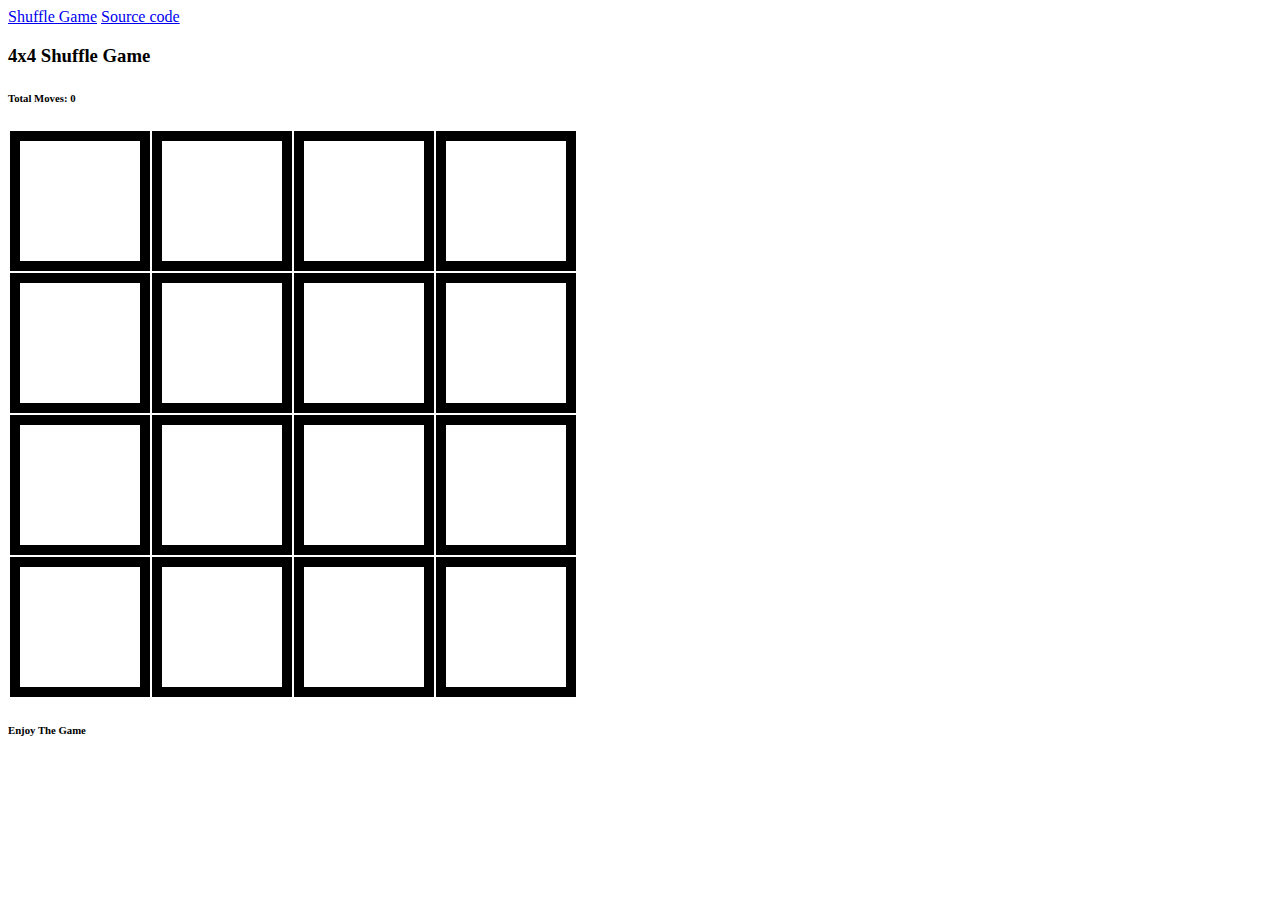
==== level/4x4.html @ 77b9ace9 "Add files via upload" ====
<!DOCTYPE html>
<html lang="en">

<head>
    <meta charset="UTF-8">
    <meta name="viewport" content="width=device-width, initial-scale=1.0">
    <link rel="stylesheet" href="https://cdn.jsdelivr.net/npm/bootstrap@4.6.0/dist/css/bootstrap.min.css"
        integrity="sha384-B0vP5xmATw1+K9KRQjQERJvTumQW0nPEzvF6L/Z6nronJ3oUOFUFpCjEUQouq2+l" crossorigin="anonymous">
    <title>4x4 Shuffle Game</title>
    <link rel="stylesheet" href="../css/4x4style.css">
    
</head>

<body>
    <nav class="navbar navbar-dark bg-dark">
        <a class="navbar-brand" href="/">Shuffle Game</a>
        <a class="btn btn-outline-light" href="https://github.com/chetanguptamrt/shuffle-game-using-html/" target="_blank">Source code</a>
    </nav>

    <div class="container-md mt-5 mb-5">
        <div class="row">
            <div class="col-12">
                <h3 class="text-center">4x4 Shuffle Game</h3>
                <h6 class="text-center">Total Moves: <span id="score">0</span></h6>
            </div>
            <div class="col-md-8 offset-md-2">
                <table class="table">
                    <tbody>
                        <tr class="game-tr">
                            <td class="game-td-1 game-td">
                                <div class="emoji emoji-1 mx-auto"></div>
                            </td>
                            <td class="game-td-2 game-td">
                                <div class="emoji emoji-2 mx-auto"></div>
                            </td>
                            <td class="game-td-3 game-td">
                                <div class="emoji emoji-3 mx-auto"></div>
                            </td>
                            <td class="game-td-4 game-td">
                                <div class="emoji emoji-4 mx-auto"></div>
                            </td>
                        </tr>
                        <tr class="game-tr">
                            <td class="game-td-5 game-td">
                                <div class="emoji emoji-5 mx-auto"></div>
                            </td>
                            <td class="game-td-6 game-td">
                                <div class="emoji emoji-6 mx-auto"></div>
                            </td>
                            <td class="game-td-7 game-td">
                                <div class="emoji emoji-7 mx-auto"></div>
                            </td>
                            <td class="game-td-8 game-td">
                                <div class="emoji emoji-8 mx-auto"></div>
                            </td>
                        </tr>
                        <tr class="game-tr">
                            <td class="game-td-9 game-td">
                                <div class="emoji emoji-9 mx-auto"></div>
                            </td>
                            <td class="game-td-10 game-td">
                                <div class="emoji emoji-10 mx-auto"></div>
                            </td>
                            <td class="game-td-11 game-td">
                                <div class="emoji emoji-11 mx-auto"></div>
                            </td>
                            <td class="game-td-12 game-td">
                                <div class="emoji emoji-12 mx-auto"></div>
                            </td>
                        </tr>
                        <tr class="game-tr">
                            <td class="game-td-13 game-td">
                                <div class="emoji emoji-13 mx-auto"></div>
                            </td>
                            <td class="game-td-14 game-td">
                                <div class="emoji emoji-14 mx-auto"></div>
                            </td>
                            <td class="game-td-15 game-td">
                                <div class="emoji emoji-15 mx-auto"></div>
                            </td>
                            <td class="game-td-16 game-td">
                                <div class="emoji emoji-16 mx-auto"></div>
                            </td>
                        </tr>
                    </tbody>
                </table>
            </div>
            <div class="col-12 mt-1">
                <h6 class="text-center font-weight-bold text-danger">Enjoy The Game</h6>
            </div>
        </div>
    </div>
    <script src="https://code.jquery.com/jquery-3.6.0.min.js"
        integrity="sha256-/xUj+3OJU5yExlq6GSYGSHk7tPXikynS7ogEvDej/m4=" crossorigin="anonymous"></script>
    <script src="../js/4x4script.js"></script>
</body>

</html>
---- css/4x4style.css ----
.game-tr {
    border: 10px solid black;
}
.game-td {
    border: 10px solid black;
    text-align: center;
    width: 100px;
    height: 100px;
    padding: 10px !important;
}
.emoji {
    border: none;
    background-repeat: no-repeat;
    background-position: center;
    background-size: cover;
    width: 100px;
    height: 100px;
}
@media only screen and (max-width:600px) {
    .game-tr {
        border: 8px solid black;
    }
    .game-td {
        border: 8px solid black;
        width: 70px;
        height: 70px;
        padding: 7px !important;
    }
    .emoji {
        width: 70px;
        height: 70px;
    }
}
@media only screen and (max-width:450px) {
    .game-tr {
        border: 5px solid black;
    }
    .game-td {
        border: 5px solid black;
        width: 55px;
        height: 55px;
        padding: 5px !important;
    }
    .emoji {
        width: 55px;
        height: 55px;
    }
}
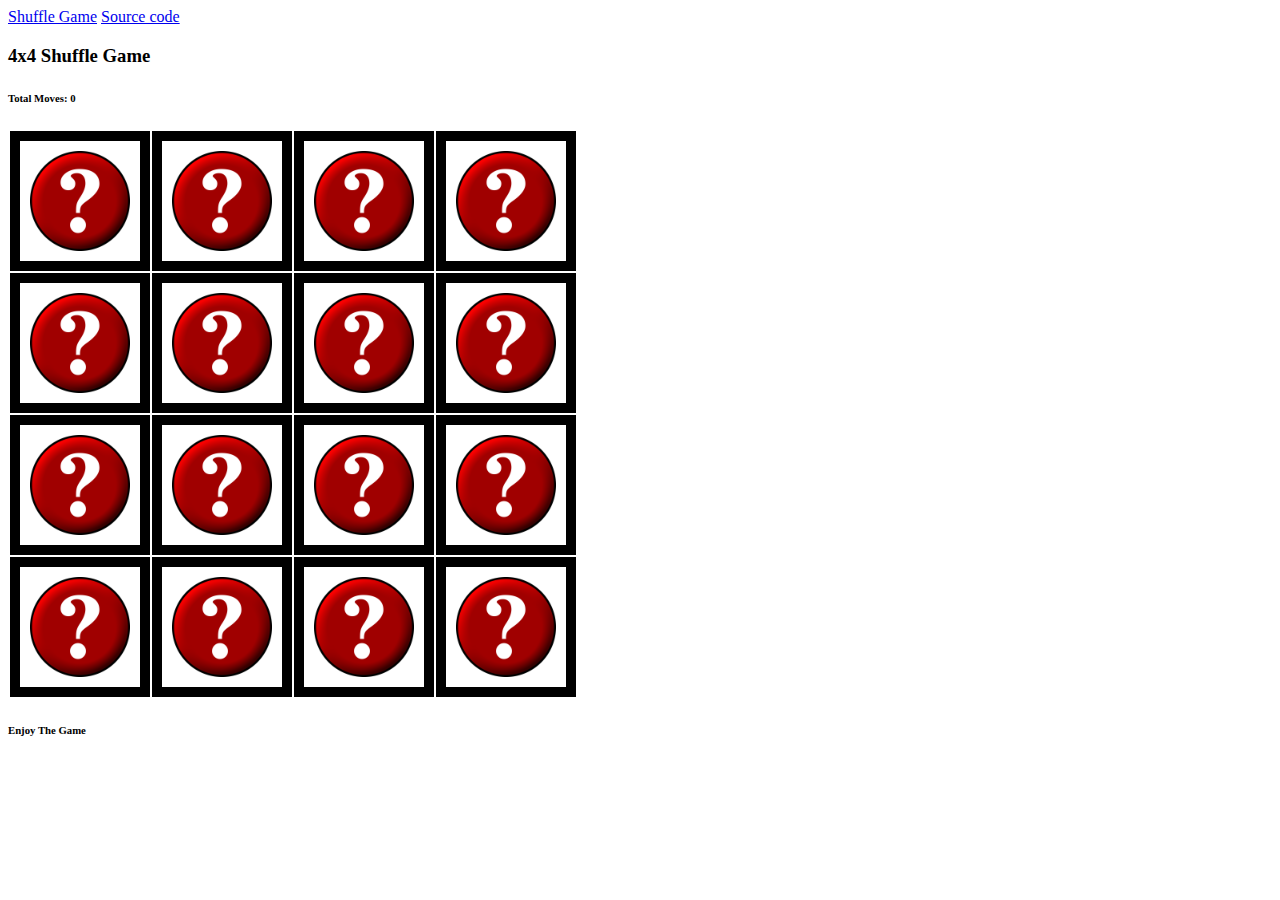
==== commit 69196c82: "Update 4x4.html" ====
--- a/level/4x4.html
+++ b/level/4x4.html
@@ -13,7 +13,7 @@
 
 <body>
     <nav class="navbar navbar-dark bg-dark">
-        <a class="navbar-brand" href="/">Shuffle Game</a>
+        <a class="navbar-brand" href="/shuffle-game-using-html">Shuffle Game</a>
         <a class="btn btn-outline-light" href="https://github.com/chetanguptamrt/shuffle-game-using-html/" target="_blank">Source code</a>
     </nav>
 
@@ -95,4 +95,4 @@
     <script src="../js/4x4script.js"></script>
 </body>
 
-</html>+</html>
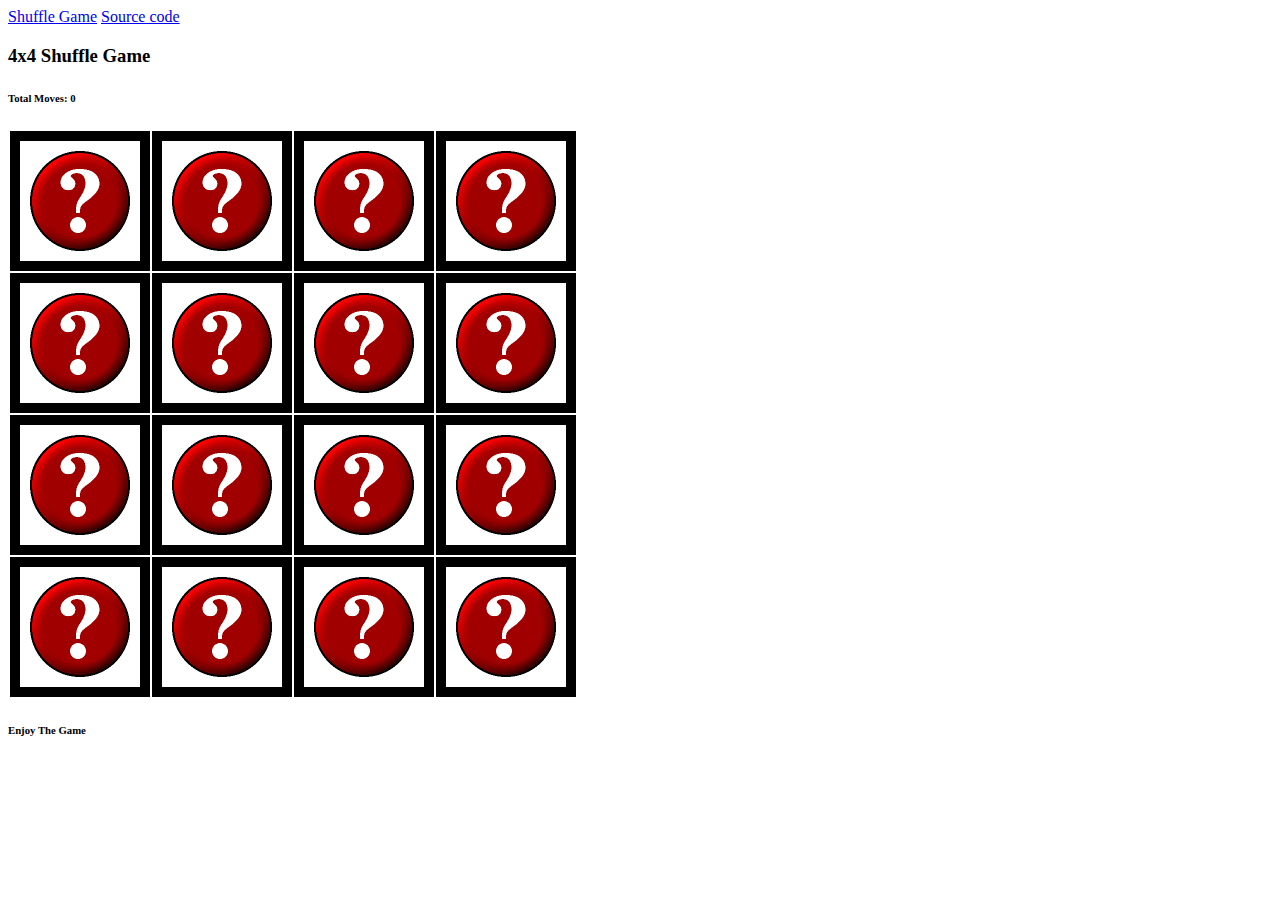
==== commit 363d5928: "Update 4x4.html" ====
--- a/level/4x4.html
+++ b/level/4x4.html
@@ -90,6 +90,7 @@
             </div>
         </div>
     </div>
+    <img style="display: none;" id="fargi">
     <script src="https://code.jquery.com/jquery-3.6.0.min.js"
         integrity="sha256-/xUj+3OJU5yExlq6GSYGSHk7tPXikynS7ogEvDej/m4=" crossorigin="anonymous"></script>
     <script src="../js/4x4script.js"></script>
